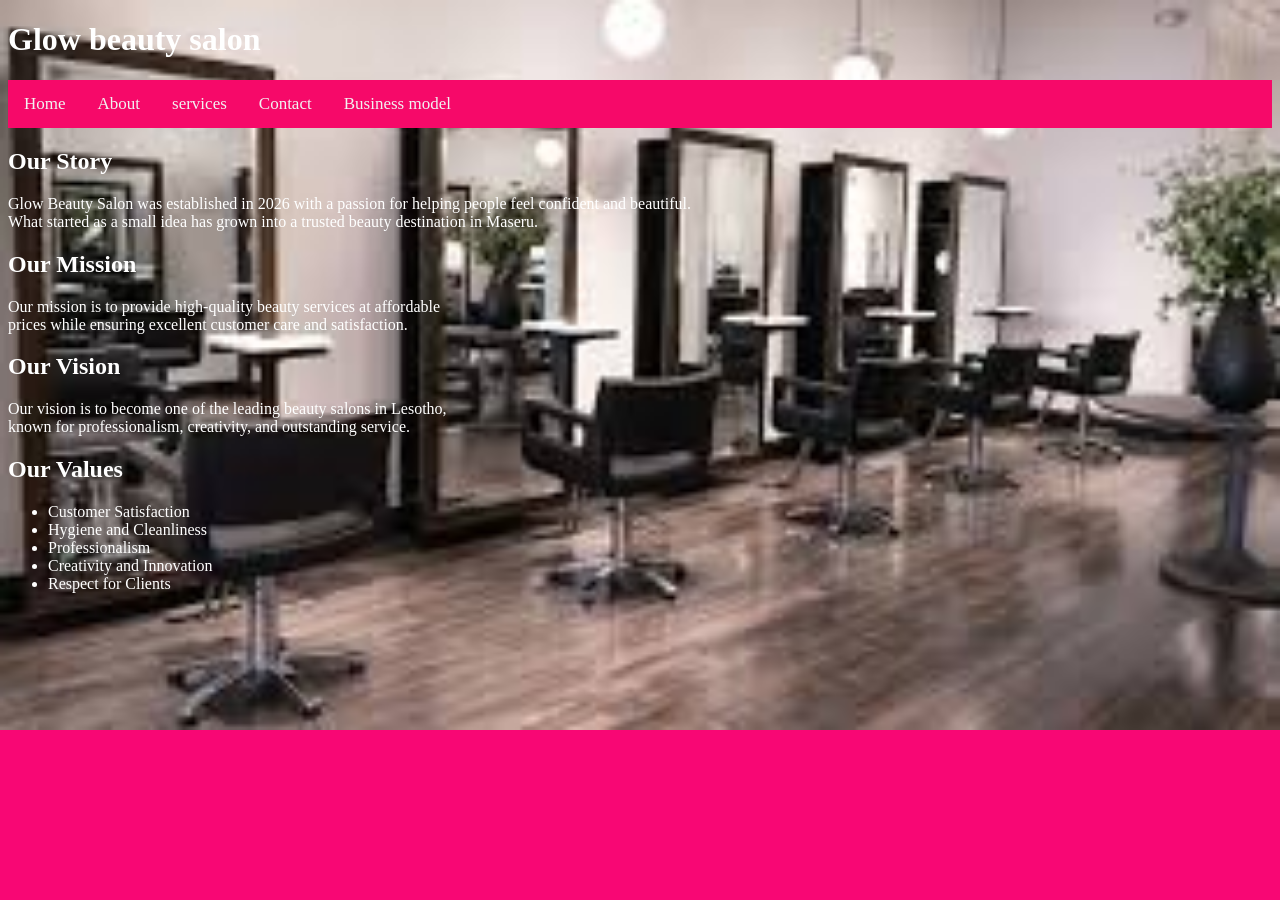
==== about.html @ 87d7b57c "Add files via upload" ====
<!DOCTYPE html>
<html>
<head>
	<meta charset="utf-8">
	<meta name="viewport" content="width=device-width, initial-scale=1">
	<title> About glow beauty salon</title>
	<link rel="stylesheet" type="text/css" href="style.css">
</head>
<body>
<h1>Glow beauty salon</h1>
	<div class="topnav">
		  <a class="index.html" href="#home">Home</a>

		  <a href="about.html">About</a>
		  <a href="services.html">services</a>
		  <a href="contact.html">Contact</a>
		  <a href="business.html">Business model</a>
	</div>
 <h2>Our Story</h2>
    <p>
        Glow Beauty Salon was established in 2026 with a passion for helping people feel confident and beautiful. 
       <br> What started as a small idea has grown into a trusted beauty destination in Maseru.</br>
    </p>

    <h2>Our Mission</h2>
    <p>
        Our mission is to provide high-quality beauty services at affordable <br>prices while ensuring excellent customer care and satisfaction.</br>
    </p>

    <h2>Our Vision</h2>
    <p>
        Our vision is to become one of the leading beauty salons in Lesotho, 
        <br>known for professionalism, creativity, and outstanding service.</p>
    </p>

    <h2>Our Values</h2>
    <ul>
        <li>Customer Satisfaction</li>
        <li>Hygiene and Cleanliness</li>
        <li>Professionalism</li>
        <li>Creativity and Innovation</li>
        <li>Respect for Clients</li>
    </ul>
    
</body>
</html>
---- style.css ----
body{background: #f80774;
	background-color: #f80774;  /* fallback color */
    background-image: url("design.jpg"); /* correct syntax */
    background-size: cover;       /* make image cover entire page */
    background-repeat: no-repeat; /* don’t repeat image */
    background-position: center;  /* center the image */
    color: white; 

}
footer {
    background-color: #f6096e;
    color: #f5f5f5;
    padding: 30px 20px;
    font-family: Arial, sans-serif;
}


/* Add a black background color to the top navigation */
.topnav {
  background-color: #f60969;
  overflow: hidden;
}

/* Style the links inside the navigation bar */
.topnav a {
  float: left;
  color: #f2f2f2;
  text-align: center;
  padding: 14px 16px;
  text-decoration: none;
  font-size: 17px;
}

/* Change the color of links on hover */
.topnav a:hover {
  background-color: #ddd;
  color: black;
}

/* Add a color to the active/current link */
.topnav a.active {
  background-color: #04AA6D;
  color: white;
}
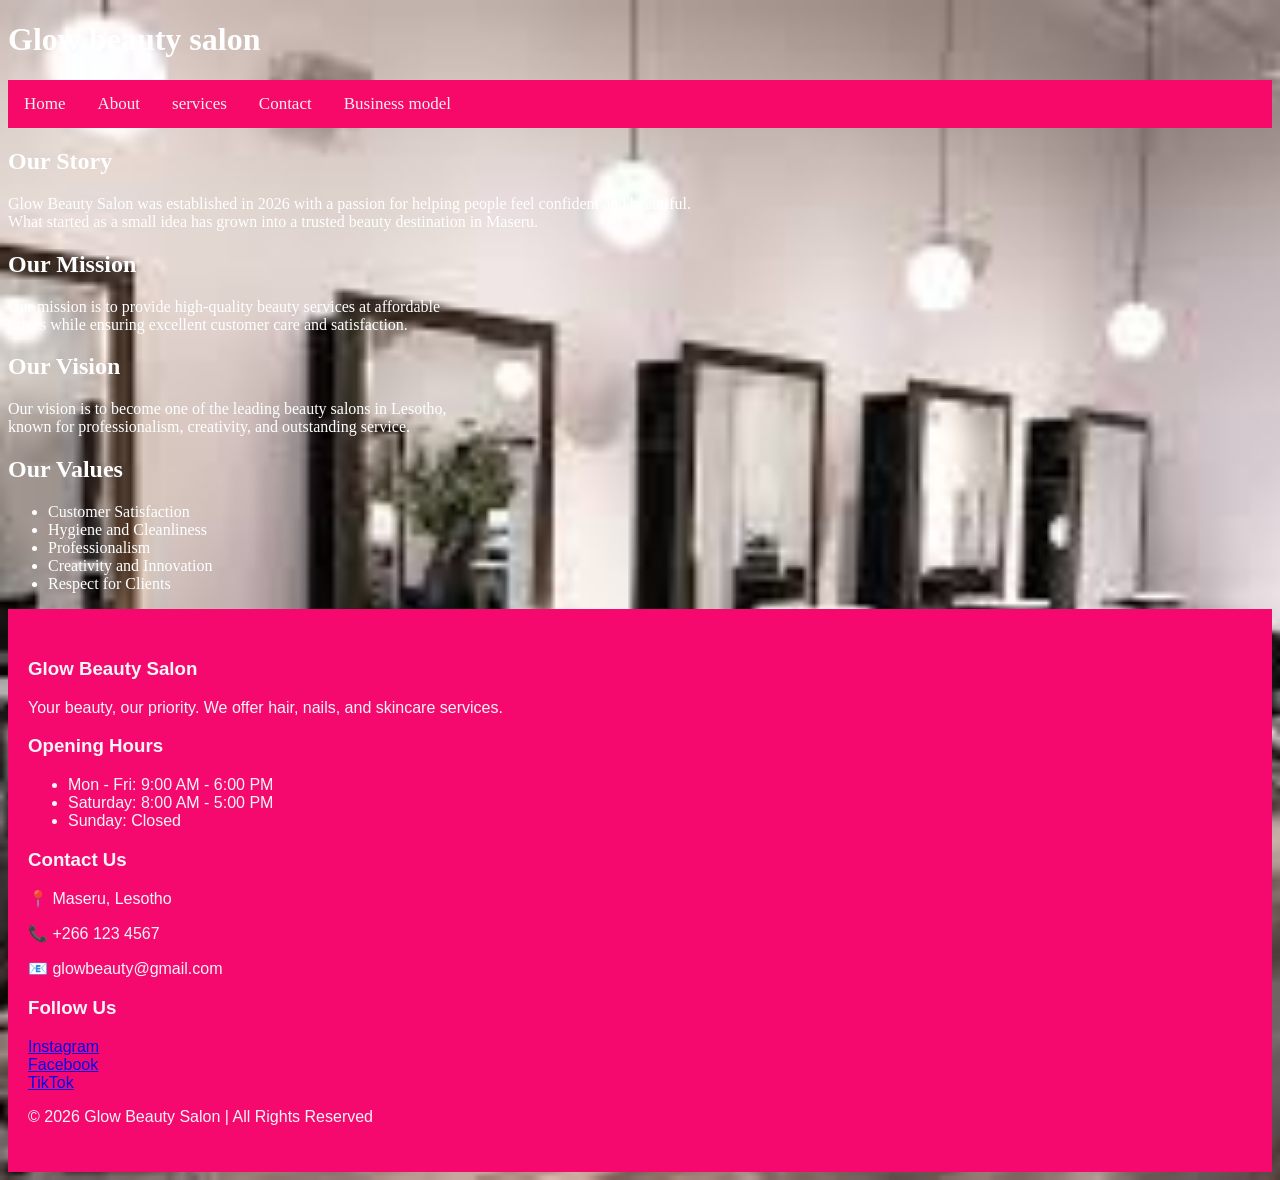
==== commit 90148b1a: "Update about.html" ====
--- a/about.html
+++ b/about.html
@@ -41,6 +41,45 @@
         <li>Creativity and Innovation</li>
         <li>Respect for Clients</li>
     </ul>
-    
+    <footer class="footer">
+
+    <div class="footer-container">
+
+        <!-- Salon Info -->
+        <div class="footer-section">
+            <h3>Glow Beauty Salon</h3>
+            <p>Your beauty, our priority. We offer hair, nails, and skincare services.</p>
+        </div>
+
+        <!-- Opening Hours -->
+        <div class="footer-section">
+            <h3>Opening Hours</h3>
+            <ul>
+                <li>Mon - Fri: 9:00 AM - 6:00 PM</li>
+                <li>Saturday: 8:00 AM - 5:00 PM</li>
+                <li>Sunday: Closed</li>
+            </ul>
+        </div>
+
+        <!-- Contact Info -->
+        <div class="footer-section">
+            <h3>Contact Us</h3>
+            <p>📍 Maseru, Lesotho</p>
+            <p>📞 +266 123 4567</p>
+            <p>📧 glowbeauty@gmail.com</p>
+        </div>
+
+        <!-- Social Media -->
+        <div class="footer-section">
+            <h3>Follow Us</h3>
+            <a href="#">Instagram</a><br>
+            <a href="#">Facebook</a><br>
+            <a href="#">TikTok</a>
+        </div>
+
+    </div>
+
+    <p class="footer-bottom">&copy; 2026 Glow Beauty Salon | All Rights Reserved</p>
+
 </body>
-</html>+</html>
